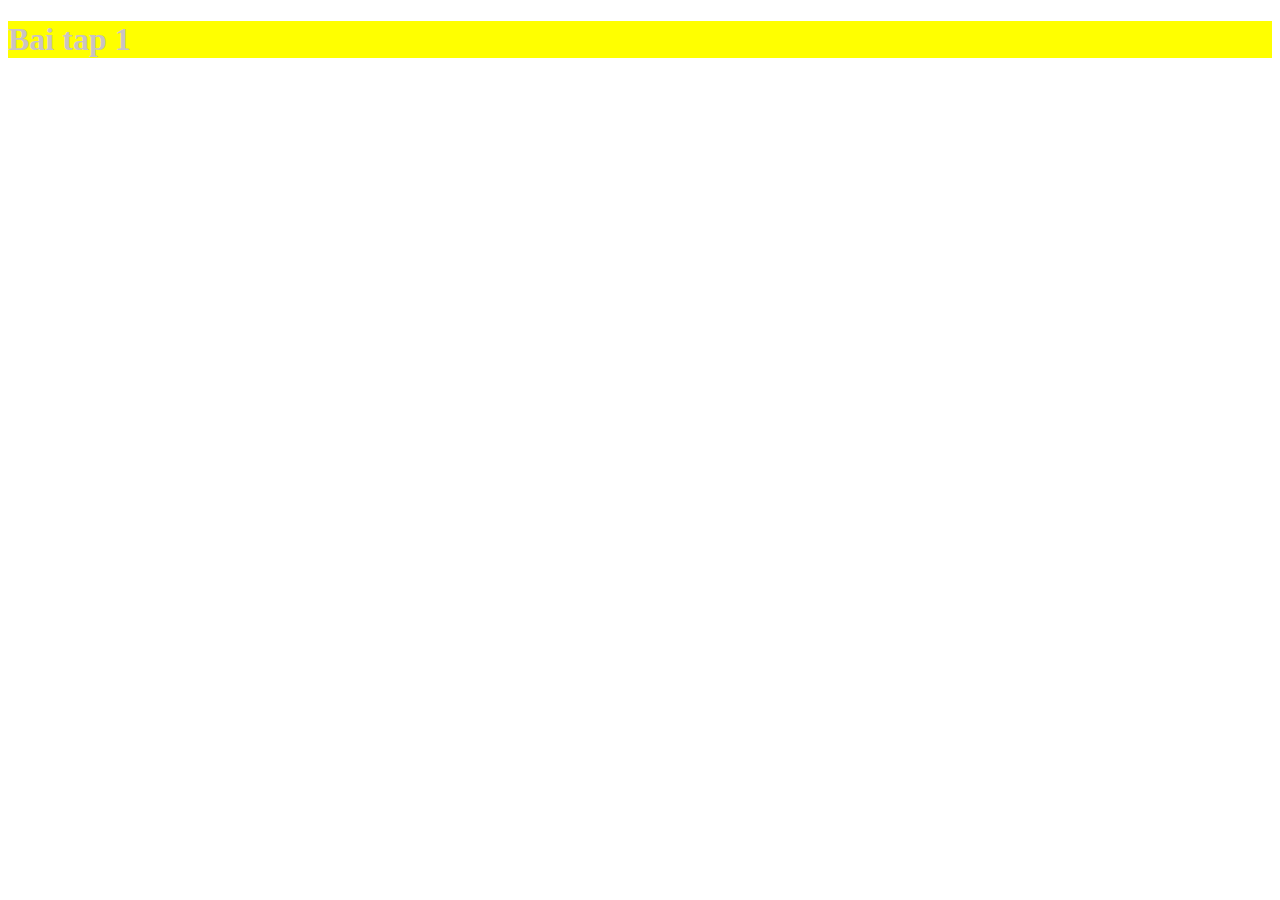
==== bt1.html @ 4a089a1a "init project" ====
<!DOCTYPE html>
<html lang="en">
<head>
    <meta charset="UTF-8">
    <meta name="viewport" content="width=device-width, initial-scale=1.0">
    <link rel="stylesheet" href="reset.css">
    <link rel="stylesheet" href="style.css">

    <title>bai tap 1</title>
</head>
<body>
    <h1>Bai tap 1</h1>
    
</body>
</html>
---- style.css ----
h1 {
  color: rgb(202, 195, 195);
  background-color: yellow;
}

header {
  display: flex;
  justify-content: flex-end;
}
header img {
  width: 100px;
}
header .parent {
  display: flex;
  flex-direction: row;
}

h2 {
  color: red;
}/*# sourceMappingURL=style.css.map */
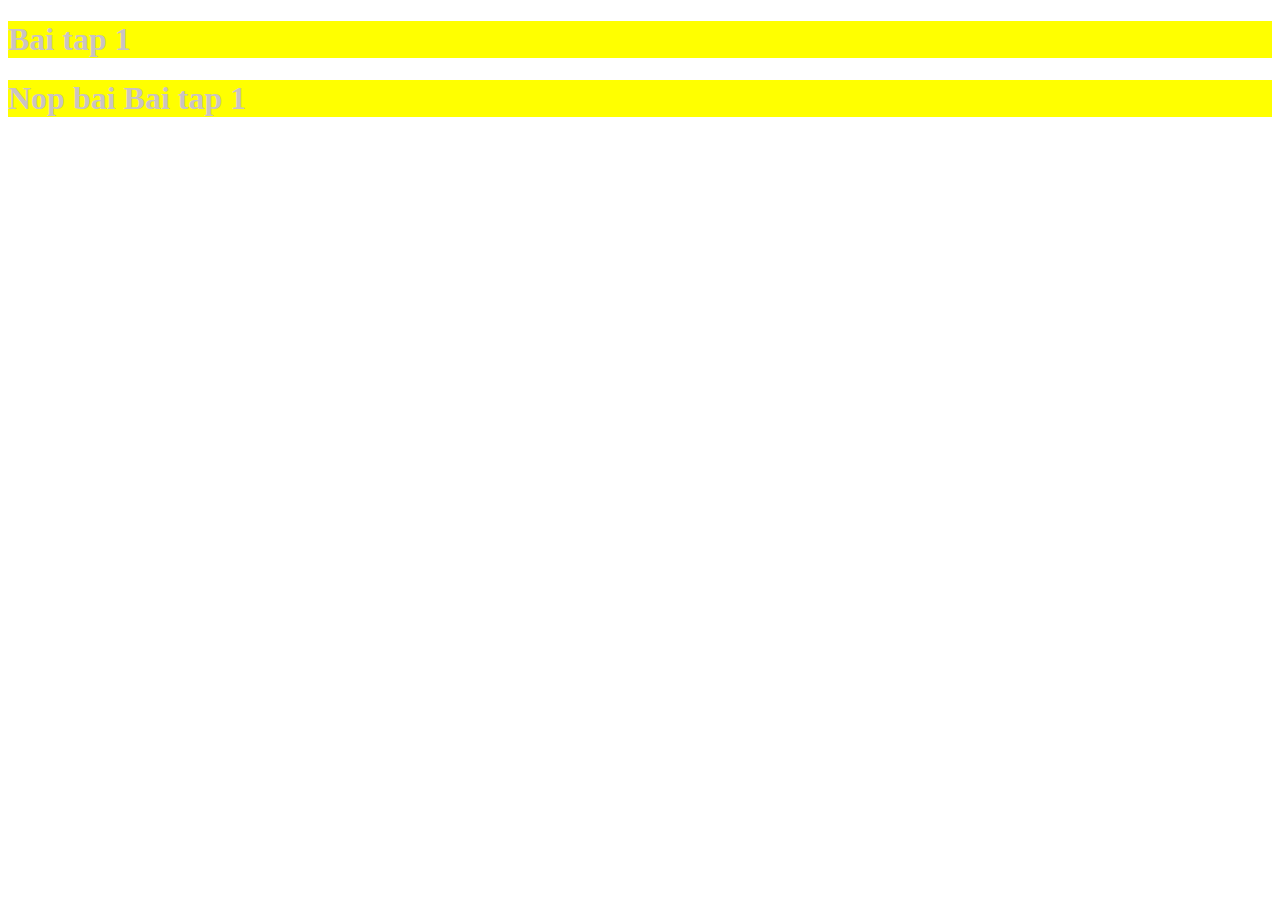
==== commit db52fd45: "add nop bai tap 1" ====
--- a/bt1.html
+++ b/bt1.html
@@ -10,6 +10,7 @@
 </head>
 <body>
     <h1>Bai tap 1</h1>
+    <h1>Nop bai Bai tap 1</h1>
     
 </body>
 </html>